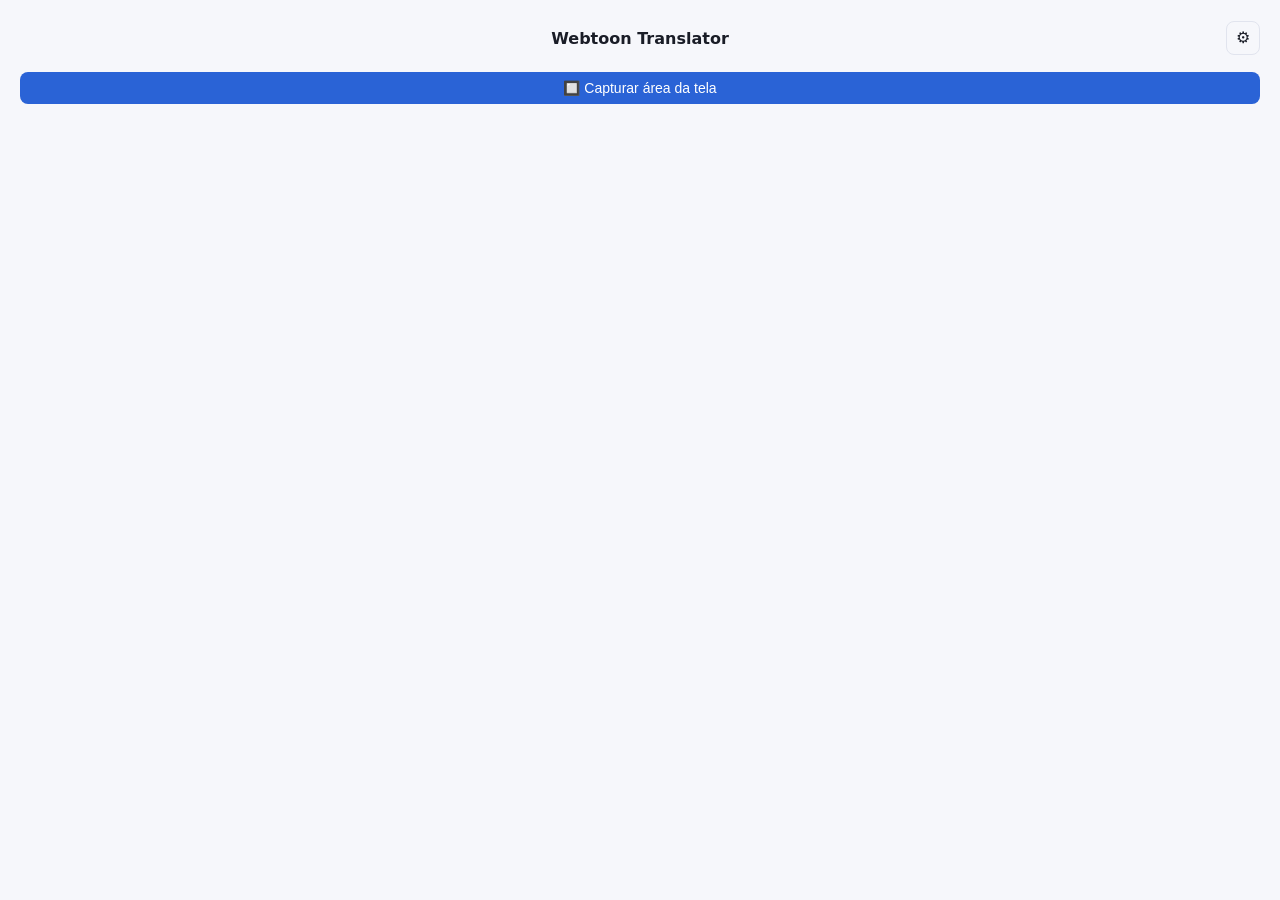
==== src/index.html @ 40ac63a9 "feat: tradutor de webtoon com streaming, TTS especulativo e pronúncia local Captura de área -> OCR l" ====
<!doctype html>
<html lang="pt-br">
<head>
<meta charset="utf-8">
<title>Webtoon Translator</title>
<link rel="stylesheet" href="style.css">
</head>
<body>

  <section id="view-home">
    <div class="header">
      <h1>Webtoon Translator</h1>
      <button id="open_settings_btn" class="secondary icon-btn corner" type="button" title="Configurações">⚙</button>
    </div>
    <div class="row" style="align-items:center;">
      <button id="capture_btn" style="flex:1;">🔲 Capturar área da tela</button>
      <select id="quick_model_select" class="pill-select" title="Modelo atual" style="display:none;"></select>
    </div>
    <div id="capture_status" class="status"></div>

    <div id="list"></div>
  </section>

  <section id="view-settings" style="display: none;">
    <div class="header">
      <button id="back_btn" class="secondary icon-btn" type="button" title="Voltar">←</button>
      <h1>Configurações</h1>
    </div>

    <div class="tabs">
      <button class="tab active" data-tab="connection" type="button">Conexão</button>
      <button class="tab" data-tab="shortcuts" type="button">Atalhos</button>
      <button class="tab" data-tab="general" type="button">Geral</button>
    </div>

    <div id="tab-connection" class="tab-panel">
      <details class="card" id="provider_details">
        <summary>
          <span>Provedor</span>
          <span id="provider_summary_value" class="provider-current"></span>
          <span class="chevron">▾</span>
        </summary>
        <div class="details-body">
          <label for="provider">Provedor</label>
          <select id="provider">
            <option value="openai">Gateway compatível com OpenAI (omniroute, etc.)</option>
            <option value="anthropic">Anthropic direto (API Claude)</option>
            <option value="google">Google AI Studio (API Gemini)</option>
          </select>

          <label for="base_url">URL do gateway</label>
          <input id="base_url" type="text" placeholder="http://localhost">

          <label for="api_key">Chave de API</label>
          <input id="api_key" type="password" placeholder="sk-...">

          <div class="row">
            <button id="test_btn">Testar conexão</button>
          </div>
          <div id="test_status" class="status"></div>
        </div>
      </details>

      <div class="card">
        <label for="model_input">Modelo (qualquer um de texto serve — a leitura da imagem é feita localmente por OCR)</label>
        <div class="row" style="align-items:center;">
          <div class="combo">
            <input id="model_input" type="text" autocomplete="off" spellcheck="false" role="combobox"
              aria-autocomplete="list" aria-expanded="false" aria-controls="model_listbox" disabled
              placeholder="Teste a conexão para listar os modelos">
            <button id="model_clear" class="combo-btn" type="button" title="Limpar" tabindex="-1" hidden>✕</button>
            <button id="model_toggle" class="combo-btn" type="button" title="Mostrar todos" tabindex="-1">▾</button>
            <ul id="model_listbox" class="combo-list" role="listbox" hidden></ul>
          </div>
          <button id="favorite_btn" class="secondary icon-btn" type="button" title="Favoritar este modelo">☆</button>
        </div>

        <div class="row" style="margin-top:14px;">
          <button id="save_btn">Salvar</button>
          <button id="speed_test_btn" class="secondary" type="button">⏱ Testar velocidade</button>
        </div>
        <div id="save_status" class="status"></div>
        <div id="speed_status" class="status"></div>
      </div>

      <div class="card">
        <label>Benchmark de velocidade</label>
        <p class="hint">Mede todos os modelos listados com uma tradução de teste real e marca os 5 mais rápidos
          (e que não falharam) como favoritos deste provedor, substituindo os favoritos atuais.</p>
        <button id="bench_btn" class="secondary" type="button" style="width:100%;">🏁 Rodar benchmark</button>
        <div id="bench_status" class="status"></div>
        <ol id="bench_results" class="bench-results"></ol>
      </div>
    </div>

    <div id="tab-shortcuts" class="tab-panel" style="display: none;">
      <div class="card">
        <label>Atalho global para "Capturar área da tela"</label>
        <button id="shortcut_btn" class="secondary" type="button" style="width:100%; margin-bottom:10px;"></button>
        <div id="shortcut_status" class="status"></div>
      </div>
    </div>

    <div id="tab-general" class="tab-panel" style="display: none;">
      <div class="card">
        <label style="display:flex; align-items:center; gap:8px; text-transform:none; font-size:14px; color:var(--text); white-space:nowrap;">
          <input id="always_on_top" type="checkbox" style="width:auto; margin:0;">
          Manter sempre visível (por cima)
        </label>
      </div>

      <div class="card">
        <label for="speech_speed">Velocidade da voz (<span id="speech_speed_value">0.9x</span>)</label>
        <input id="speech_speed" type="range" min="0.5" max="1.5" step="0.05" value="0.9">
      </div>
    </div>
  </section>

  <script src="app.js"></script>
</body>
</html>
---- src/style.css ----
:root {
  --bg: #0f1117;
  --card: #1a1d27;
  --text: #e8e8ef;
  --muted: #9aa0b4;
  --accent: #6ea8ff;
  --border: #2a2e3d;
  --danger: #ff6e6e;
  --ok: #4fd18b;
}
@media (prefers-color-scheme: light) {
  :root {
    --bg: #f6f7fb;
    --card: #ffffff;
    --text: #1a1d27;
    --muted: #5a5f73;
    --accent: #2a63d6;
    --border: #e1e4ee;
  }
}
* { box-sizing: border-box; }
body {
  background: var(--bg);
  color: var(--text);
  font-family: system-ui, sans-serif;
  margin: 0;
  padding: 20px;
}
h1 { font-size: 16px; margin: 0; }
.header {
  position: relative;
  display: flex;
  align-items: center;
  min-height: 36px;
  margin-bottom: 16px;
}
.header h1 {
  position: absolute;
  left: 50%;
  top: 50%;
  transform: translate(-50%, -50%);
  white-space: nowrap;
  pointer-events: none;
}
.icon-btn {
  width: 34px;
  height: 34px;
  padding: 0;
  display: flex;
  align-items: center;
  justify-content: center;
  font-size: 16px;
  line-height: 1;
  flex-shrink: 0;
}
.header .icon-btn.corner {
  position: absolute;
  right: 0;
  top: 50%;
  transform: translateY(-50%);
}
.tabs {
  display: flex;
  gap: 4px;
  margin-bottom: 16px;
  border-bottom: 1px solid var(--border);
}
.tab {
  background: none;
  border: none;
  border-radius: 0;
  color: var(--muted);
  padding: 8px 14px;
  font-size: 13px;
  border-bottom: 2px solid transparent;
}
.tab.active {
  color: var(--accent);
  border-bottom: 2px solid var(--accent);
}
.card {
  background: var(--card);
  border: 1px solid var(--border);
  border-radius: 12px;
  padding: 16px 20px;
  margin-bottom: 16px;
}
label {
  display: block;
  font-size: 12px;
  text-transform: uppercase;
  letter-spacing: .05em;
  color: var(--muted);
  margin-bottom: 6px;
}
input, select {
  width: 100%;
  background: var(--bg);
  color: var(--text);
  border: 1px solid var(--border);
  border-radius: 8px;
  padding: 8px 10px;
  font-size: 14px;
  margin-bottom: 14px;
}
select {
  appearance: none;
  -webkit-appearance: none;
  -moz-appearance: none;
  background-image: url("data:image/svg+xml;utf8,<svg xmlns='http://www.w3.org/2000/svg' viewBox='0 0 24 24' fill='none' stroke='%239aa0b4' stroke-width='2' stroke-linecap='round' stroke-linejoin='round'><path d='M6 9l6 6 6-6'/></svg>");
  background-repeat: no-repeat;
  background-position: right 10px center;
  background-size: 14px;
  padding-right: 32px;
}
input[type="checkbox"] {
  width: auto;
  padding: 0;
  margin: 0;
  background: none;
  border: none;
}
input[type="range"] {
  width: 100%;
  padding: 0;
  margin: 0 0 4px;
  background: none;
  border: none;
  accent-color: var(--accent);
}
.pill-select {
  width: auto;
  max-width: 140px;
  margin: 0;
  flex-shrink: 0;
  padding: 8px 28px 8px 12px;
  border-radius: 8px;
  background-color: var(--card);
  font-size: 13px;
  text-overflow: ellipsis;
  white-space: nowrap;
  overflow: hidden;
}
input:disabled, select:disabled {
  background: var(--card);
  color: var(--muted);
  opacity: .8;
  cursor: default;
}
button {
  background: var(--accent);
  color: #fff;
  border: none;
  border-radius: 8px;
  padding: 8px 16px;
  font-size: 14px;
  white-space: nowrap;
  cursor: pointer;
}
button.secondary {
  background: none;
  color: var(--text);
  border: 1px solid var(--border);
}
button:disabled { opacity: .5; cursor: default; }
.row { display: flex; gap: 10px; }
.status { font-size: 13px; margin-top: 8px; min-height: 18px; word-break: break-word; overflow-wrap: anywhere; }
.status.ok { color: var(--ok); }
.status.error { color: var(--danger); }
.empty { color: var(--muted); text-align: center; padding: 40px 16px; }

/* Combobox de modelo, no estilo do Autocomplete do MUI: abrir sempre mostra a lista inteira,
   só filtra enquanto se digita, e tem ✕ pra limpar. */
.combo { position: relative; flex: 1; min-width: 0; }
.combo input { margin-bottom: 0; padding-right: 58px; }
.combo-btn {
  position: absolute;
  top: 50%;
  transform: translateY(-50%);
  background: none;
  border: none;
  color: var(--muted);
  padding: 2px 6px;
  font-size: 13px;
}
.combo-btn:hover { color: var(--text); }
#model_clear { right: 28px; }
#model_toggle { right: 4px; }
.combo-list {
  position: absolute;
  left: 0;
  right: 0;
  top: calc(100% + 4px);
  z-index: 20;
  margin: 0;
  padding: 4px;
  list-style: none;
  background: var(--card);
  border: 1px solid var(--border);
  border-radius: 8px;
  max-height: 260px;
  overflow-y: auto;
  box-shadow: 0 8px 24px rgba(0, 0, 0, .35);
}
.combo-list li {
  padding: 6px 8px;
  border-radius: 6px;
  font-size: 13px;
  cursor: pointer;
  white-space: nowrap;
  overflow: hidden;
  text-overflow: ellipsis;
}
.combo-list li.active { background: var(--border); }
.combo-list li.selected { color: var(--accent); }
.combo-list li.empty { color: var(--muted); cursor: default; }

.hint { font-size: 12px; color: var(--muted); margin: 0 0 10px; line-height: 1.4; }
.bench-results { margin: 8px 0 0; padding-left: 22px; font-size: 13px; max-height: 240px; overflow-y: auto; }
.bench-results li { margin: 3px 0; overflow-wrap: anywhere; }
.bench-results .fail, .bench-results .muted { color: var(--muted); }

details.card {
  padding: 0;
}
details.card > summary {
  list-style: none;
  cursor: pointer;
  padding: 16px 20px;
  display: flex;
  align-items: center;
  gap: 8px;
}
details.card > summary::-webkit-details-marker,
details.card > summary::marker {
  display: none;
  content: "";
}
details.card > summary > span:first-child {
  font-size: 12px;
  text-transform: uppercase;
  letter-spacing: .05em;
  color: var(--muted);
  flex-shrink: 0;
}
details.card > summary .provider-current {
  color: var(--text);
  font-size: 13px;
  margin-left: auto;
  overflow: hidden;
  text-overflow: ellipsis;
  white-space: nowrap;
}
details.card > summary .chevron {
  color: var(--muted);
  transition: transform .15s ease;
  flex-shrink: 0;
}
details.card[open] > summary .chevron {
  transform: rotate(180deg);
}
details.card .details-body {
  padding: 0 20px 16px;
}
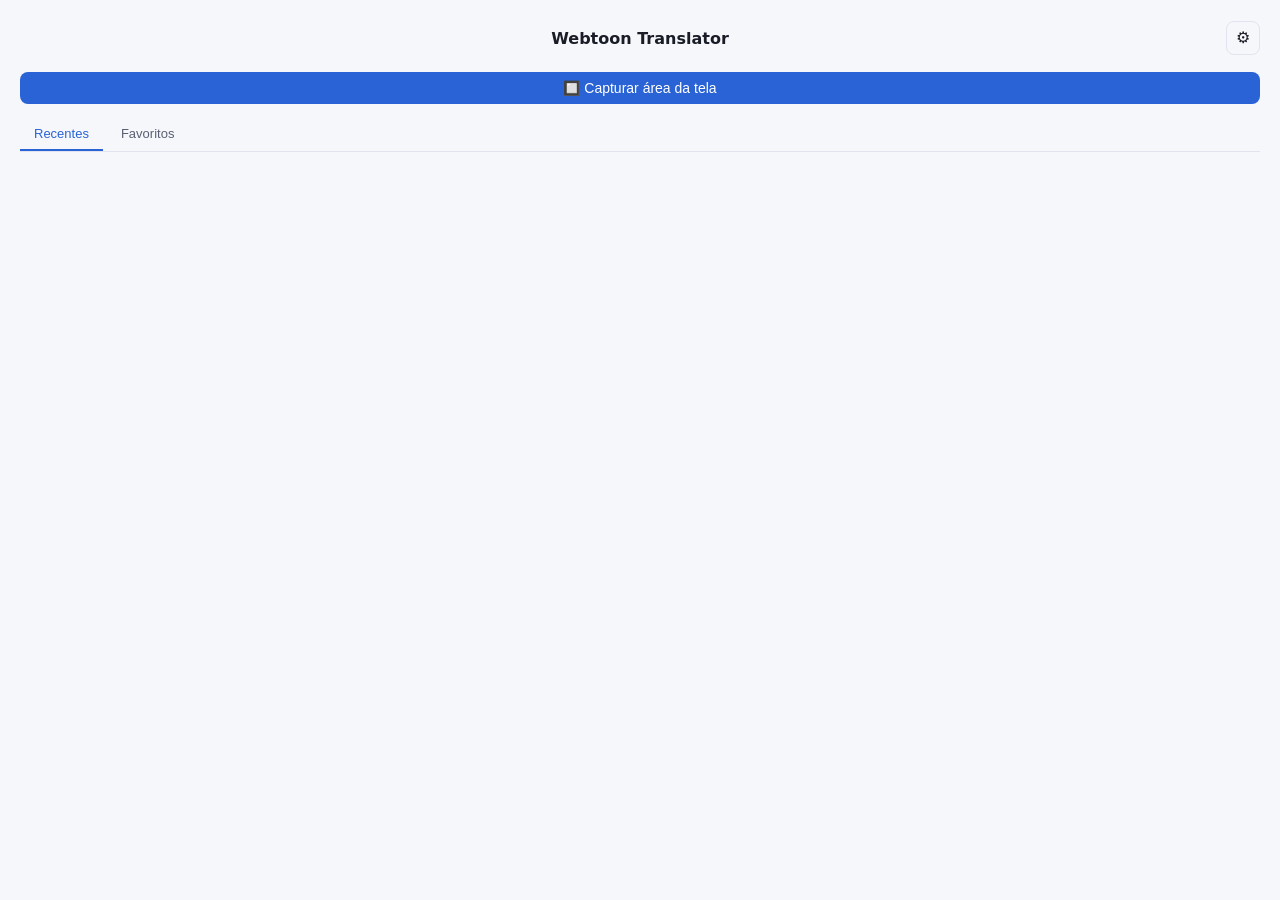
==== commit 205110bd: "feat: recentes/favoritos com áudio salvo, backup e melhorias no balão Balão com modo compacto + "Apr" ====
--- a/src/index.html
+++ b/src/index.html
@@ -17,6 +17,19 @@
       <select id="quick_model_select" class="pill-select" title="Modelo atual" style="display:none;"></select>
     </div>
     <div id="capture_status" class="status"></div>
+
+    <div class="tabs home-tabs">
+      <button class="htab active" data-list="recent" type="button">Recentes</button>
+      <button class="htab" data-list="favorites" type="button">Favoritos</button>
+      <span id="list_usage" class="list-usage"></span>
+    </div>
+
+    <div id="selection_bar" class="selection-bar" hidden>
+      <span id="selection_count"></span>
+      <button id="select_all_btn" class="secondary" type="button">Todos</button>
+      <button id="clear_selection_btn" class="secondary" type="button">Cancelar</button>
+      <button id="delete_selected_btn" class="danger" type="button">🗑 Excluir</button>
+    </div>
 
     <div id="list"></div>
   </section>
@@ -113,6 +126,24 @@
         <label for="speech_speed">Velocidade da voz (<span id="speech_speed_value">0.9x</span>)</label>
         <input id="speech_speed" type="range" min="0.5" max="1.5" step="0.05" value="0.9">
       </div>
+
+      <div class="card">
+        <label>Backup</label>
+        <p class="hint">Exporta configurações, modelos favoritos de cada provedor, chaves de API, traduções recentes
+          e favoritas num arquivo .json (você escolhe onde salvar). Ao importar, configurações e chaves do arquivo substituem
+          as atuais; traduções e modelos favoritos são somados aos que já existem.</p>
+        <label class="check-line">
+          <input id="export_keys" type="checkbox" checked>
+          Incluir chaves de API
+        </label>
+        <p class="hint warn">As chaves ficam em texto puro no arquivo — não compartilhe esse backup.</p>
+        <div class="row">
+          <button id="export_btn" type="button">⬇ Exportar</button>
+          <button id="import_btn" class="secondary" type="button">⬆ Importar</button>
+        </div>
+        <input id="import_file" type="file" accept=".json,application/json" hidden>
+        <div id="backup_status" class="status"></div>
+      </div>
     </div>
   </section>
 
--- a/src/style.css
+++ b/src/style.css
@@ -65,7 +65,9 @@
   margin-bottom: 16px;
   border-bottom: 1px solid var(--border);
 }
-.tab {
+/* .htab = abas da tela principal (Recentes | Favoritos); classe separada de .tab porque o
+   código das abas de Configurações seleciona todos os .tab. */
+.tab, .htab {
   background: none;
   border: none;
   border-radius: 0;
@@ -74,6 +76,7 @@
   font-size: 13px;
   border-bottom: 2px solid transparent;
 }
+.htab.active,
 .tab.active {
   color: var(--accent);
   border-bottom: 2px solid var(--accent);
@@ -165,6 +168,8 @@
 button:disabled { opacity: .5; cursor: default; }
 .row { display: flex; gap: 10px; }
 .status { font-size: 13px; margin-top: 8px; min-height: 18px; word-break: break-word; overflow-wrap: anywhere; }
+/* Status vazio não reserva espaço (eram as "barrigas" no fim dos cards). */
+.status:empty { min-height: 0; margin-top: 0; }
 .status.ok { color: var(--ok); }
 .status.error { color: var(--danger); }
 .empty { color: var(--muted); text-align: center; padding: 40px 16px; }
@@ -215,8 +220,66 @@
 .combo-list li.selected { color: var(--accent); }
 .combo-list li.empty { color: var(--muted); cursor: default; }
 
+/* Tela principal: lista de traduções */
+#list { margin-top: 14px; }
+.home-tabs { margin: 14px 0 0; align-items: center; }
+.home-tabs .list-usage { margin-left: auto; font-size: 12px; color: var(--muted); white-space: nowrap; }
+.history-item { display: flex; gap: 10px; align-items: stretch; cursor: pointer; padding: 14px 14px 14px 12px; }
+/* Ativo = tradução aberta no balão (borda + faixa); selecionado pra excluir = fundo levemente azul. */
+.history-item.active { border-color: var(--accent); box-shadow: inset 3px 0 0 var(--accent); }
+.history-item.picked { background: rgba(110, 168, 255, .10); }
+.history-item .pick { display: flex; margin: 2px 0 0; padding: 0; line-height: 0; cursor: pointer; align-self: flex-start; }
+/* Checkbox desenhado aqui: o nativo do WebKitGTK herdava os estilos gerais de input
+   (padding/borda/fundo) e saía cortado quando marcado. */
+.history-item .pick input {
+  appearance: none;
+  -webkit-appearance: none;
+  width: 16px;
+  height: 16px;
+  margin: 0;
+  padding: 0;
+  border: 1.5px solid var(--muted);
+  border-radius: 4px;
+  background: transparent;
+  display: grid;
+  place-content: center;
+  cursor: pointer;
+}
+.history-item .pick input::before {
+  content: "";
+  width: 8px;
+  height: 4px;
+  border: solid #fff;
+  border-width: 0 0 2px 2px;
+  transform: translateY(-1px) rotate(-45deg);
+  opacity: 0;
+}
+.history-item .pick input:checked { background: var(--accent); border-color: var(--accent); }
+.history-item .pick input:checked::before { opacity: 1; }
+.history-item .hist-body { flex: 1; min-width: 0; }
+.history-item .hist-body .original { margin-bottom: 4px; }
+.history-item .hist-meta { margin-top: 6px; color: var(--muted); font-size: 12px; overflow: hidden; text-overflow: ellipsis; white-space: nowrap; }
+/* Coluna da direita: ★ no topo e o tempo no fundo (mesma linha do "via modelo"), ambos encostados na borda. */
+.history-item .hist-side { display: flex; flex-direction: column; justify-content: space-between; align-items: flex-end; flex-shrink: 0; }
+.history-item .hist-time { color: var(--muted); font-size: 12px; white-space: nowrap; }
+.star-btn { background: none; border: none; padding: 0 2px; font-size: 18px; line-height: 1; color: var(--muted); }
+.star-btn.on { color: #f5c542; }
+/* `display: flex` abaixo venceria o atributo hidden; sem isso a barra aparecia com "0 selecionadas". */
+.selection-bar[hidden] { display: none; }
+.selection-bar {
+  display: flex; align-items: center; gap: 8px; margin-top: 12px;
+  padding: 8px 10px; border: 1px solid var(--border); border-radius: 10px; background: var(--card);
+}
+.selection-bar #selection_count { flex: 1; font-size: 13px; color: var(--muted); }
+.selection-bar button { padding: 5px 10px; font-size: 13px; }
+button.danger { background: var(--danger); }
+
+.check-line { display: flex; align-items: center; gap: 8px; text-transform: none; letter-spacing: 0; font-size: 13px; color: var(--text); }
+.check-line input { width: auto; margin: 0; }
+.warn { color: var(--danger); font-size: 12px; }
+
 .hint { font-size: 12px; color: var(--muted); margin: 0 0 10px; line-height: 1.4; }
-.bench-results { margin: 8px 0 0; padding-left: 22px; font-size: 13px; max-height: 240px; overflow-y: auto; }
+.bench-results { margin: 8px 0 0; padding-left: 32px; font-size: 13px; max-height: 240px; overflow-y: auto; }
 .bench-results li { margin: 3px 0; overflow-wrap: anywhere; }
 .bench-results .fail, .bench-results .muted { color: var(--muted); }
 
